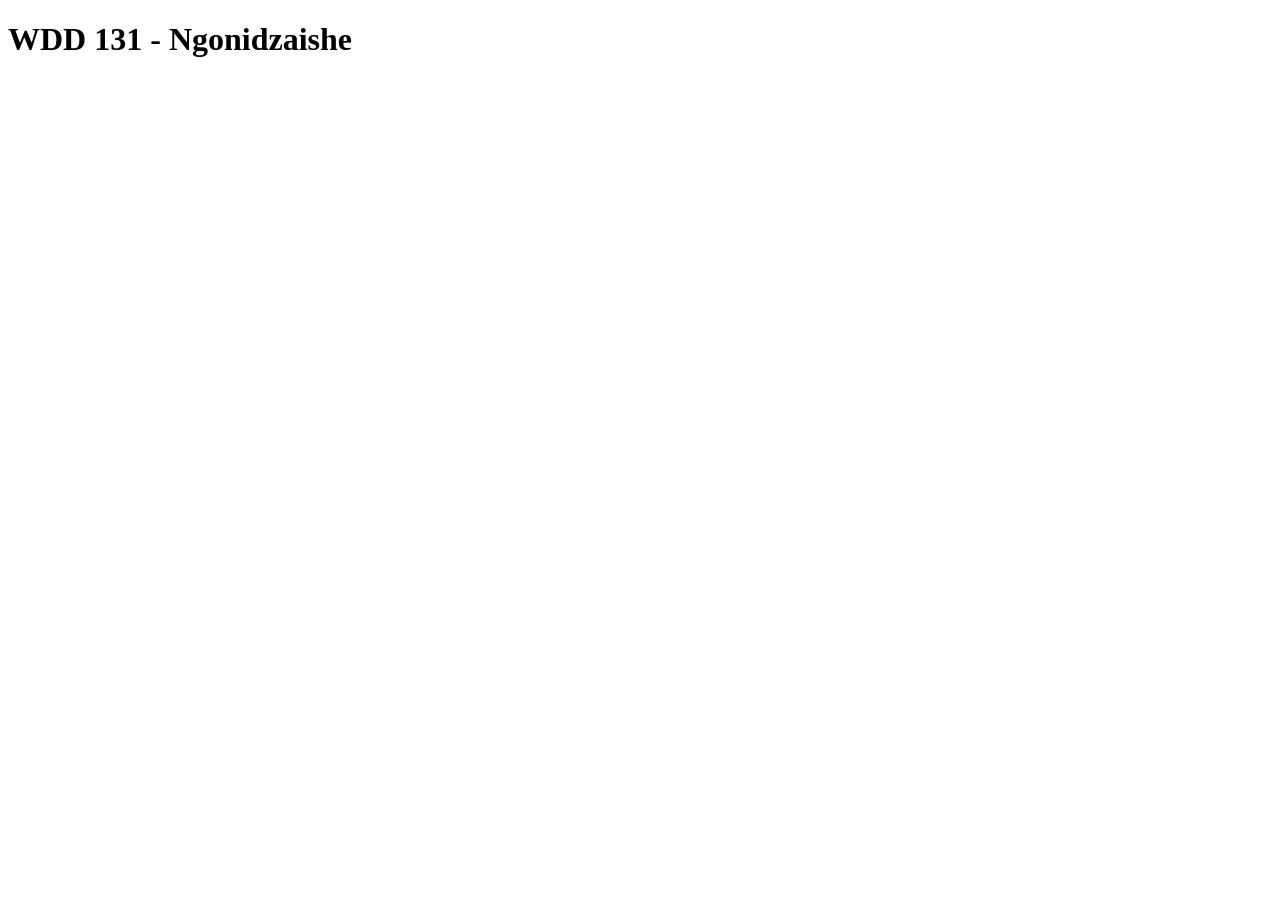
==== index.html @ c375266c "push" ====
<!DOCTYPE html>
<html lang="en">
<head>
    <meta charset="UTF-8">
    <meta name="viewport" content="width=device-width, initial-scale=1.0">
    <title>WDD 131</title>
</head>
<body>
    <h1>WDD 131 - Ngonidzaishe</h1>
</body>
</html>
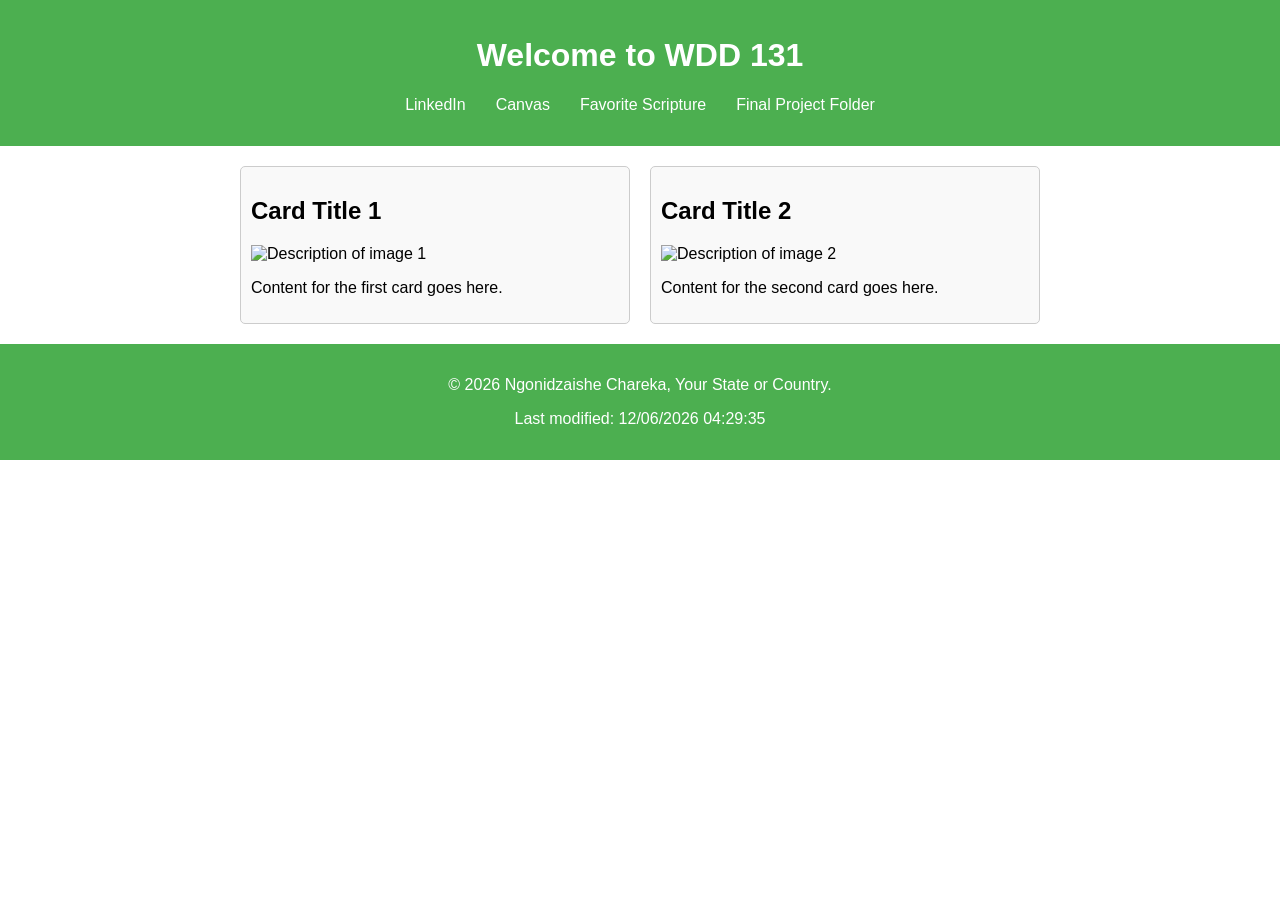
==== commit 1e7e49a8: "push" ====
--- a/index.html
+++ b/index.html
@@ -3,9 +3,39 @@
 <head>
     <meta charset="UTF-8">
     <meta name="viewport" content="width=device-width, initial-scale=1.0">
-    <title>WDD 131</title>
+    <title>WDD 131 – Dynamic Web Fundamentals - Ngonidzaishe Chareka</title>
+    <meta name="description" content="WDD 131 – Dynamic Web Fundamentals, Ngonidzaishe Chareka, A course landing page for web development.">
+    <meta name="author" content="Ngonidzaishe Chareka">
+    <link rel="stylesheet" href="styles/base.css">
+    <script src="scripts/getdates.js" defer></script>
 </head>
 <body>
-    <h1>WDD 131 - Ngonidzaishe</h1>
+    <header>
+        <h1>Welcome to WDD 131</h1>
+        <nav>
+            <ul>
+                <li><a href="https://www.linkedin.com/in/ngonidzaishe-chareka-604598270">LinkedIn</a></li>
+                <li><a href="https://byupw.instructure.com/">Canvas</a></li>
+                <li><a href="https://www.churchofjesuschrist.org/study/scriptures">Favorite Scripture</a></li>
+                <li><a href="#">Final Project Folder</a></li>
+            </ul>
+        </nav>
+    </header>
+    <main>
+        <section class="card">
+            <h2>Card Title 1</h2>
+            <img src="images/image1.jpg" alt="Description of image 1">
+            <p>Content for the first card goes here.</p>
+        </section>
+        <section class="card">
+            <h2>Card Title 2</h2>
+            <img src="images/image2.jpg" alt="Description of image 2">
+            <p>Content for the second card goes here.</p>
+        </section>
+    </main>
+    <footer>
+        <p>&copy; <span id="currentyear"></span> Ngonidzaishe Chareka, Your State or Country.</p>
+        <p id="lastModified"></p>
+    </footer>
 </body>
-</html>+</html>
--- a/styles/base.css
+++ b/styles/base.css
@@ -0,0 +1,55 @@
+body {
+    font-family: 'Arial', sans-serif; /* Use Google Fonts if preferred */
+    margin: 0;
+    padding: 0;
+}
+
+header {
+    background-color: #4CAF50; /* Green */
+    color: white;
+    text-align: center;
+    padding: 1em 0;
+}
+
+nav ul {
+    display: flex;
+    justify-content: center;
+    list-style-type: none;
+    padding: 0;
+}
+
+nav ul li {
+    margin: 0 15px;
+}
+
+nav ul li a {
+    color: white;
+    text-decoration: none;
+}
+
+nav ul li a:hover {
+    text-decoration: underline;
+}
+
+main {
+    max-width: 800px;
+    margin: auto;
+    display: grid;
+    grid-template-columns: 1fr 1fr;
+    gap: 20px;
+    padding: 20px;
+}
+
+.card {
+    border: 1px solid #ccc;
+    padding: 10px;
+    border-radius: 5px;
+    background-color: #f9f9f9;
+}
+
+footer {
+    text-align: center;
+    padding: 1em 0;
+    background-color: #4CAF50; /* Green */
+    color: white;
+}
